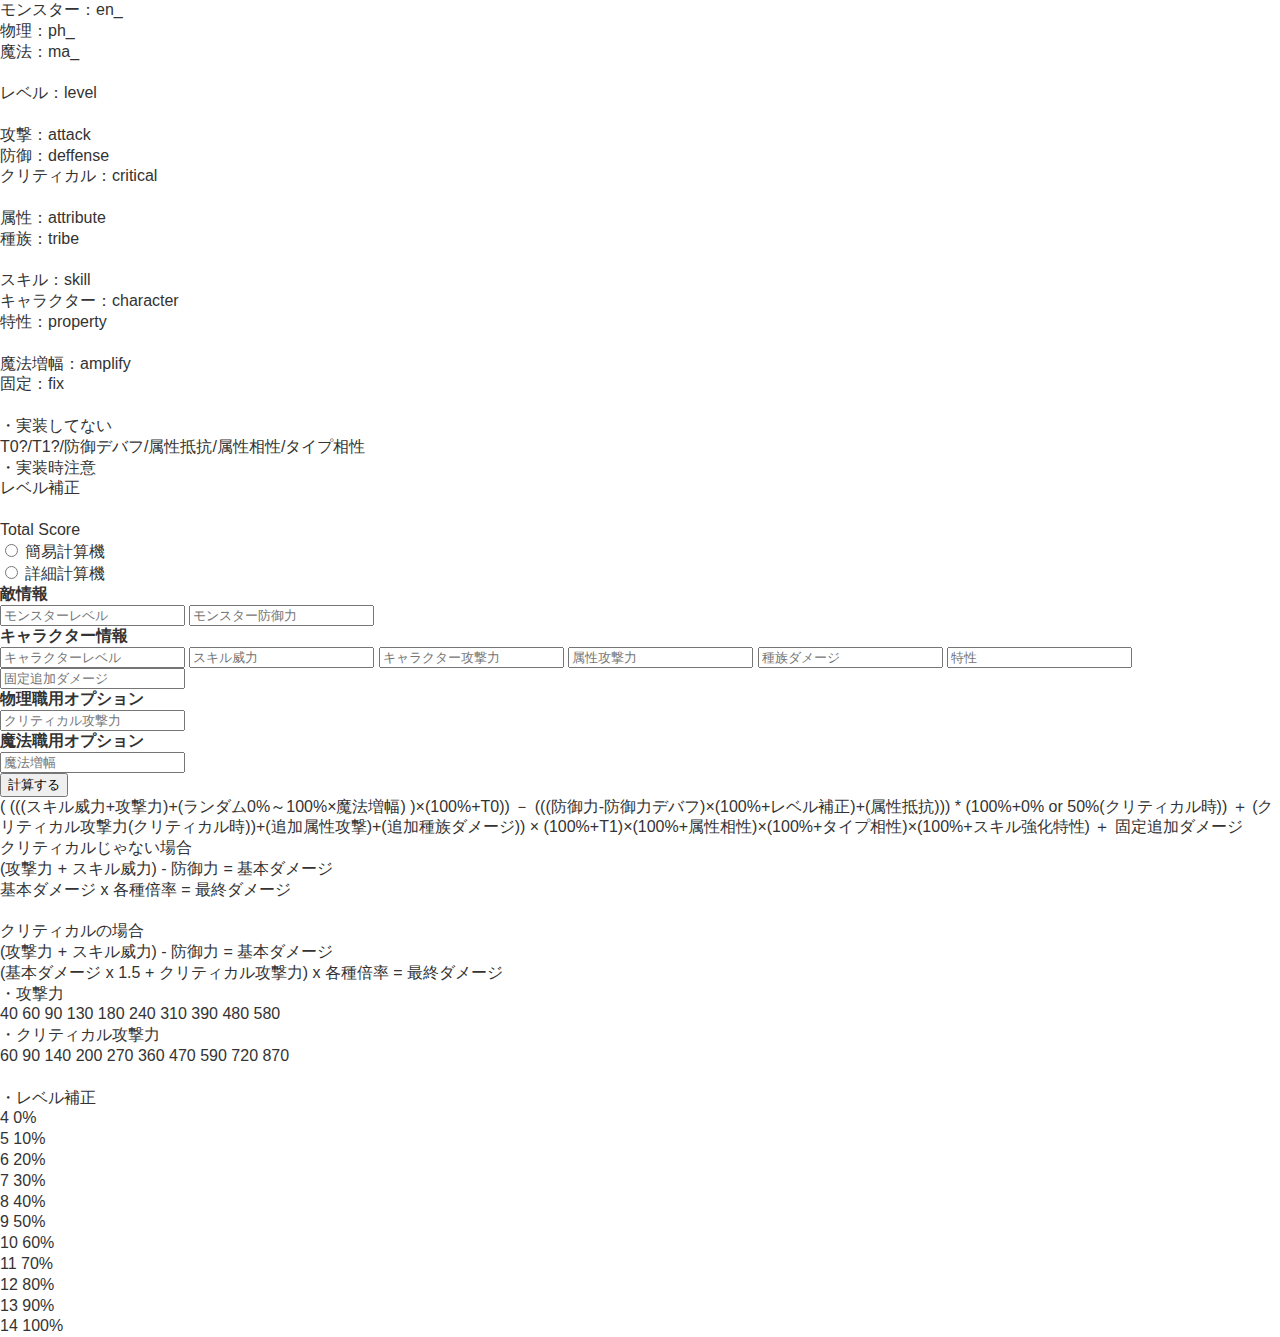
==== index.html @ 79c6828a "first commit" ====
<!DOCTYPE html>
<html lang="ja-JP">
<head>
<meta http-equiv="X-UA-Compatible" content="IE=edge,chrome=1">
<meta charset="UTF-8">

<meta property="og:title" content="">
<meta property="og:type" content="">
<meta property="og:image" content="">
<meta property="og:url" content="">
<meta property="og:site_name" content="">
<meta property="og:description" content="">
<link rel="canonical" href="">

<title>ToS Damager.</title>

<link rel="stylesheet" type="text/css" href="./assets/styles/styles.css">

</head>
<body>  
モンスター：en_<br>
物理：ph_<br>
魔法：ma_<br><br>
  
レベル：level<br><br>
  
攻撃：attack<br>
防御：deffense<br>
クリティカル：critical<br><br>
  
属性：attribute<br>
種族：tribe<br><br>
  
スキル：skill<br>
キャラクター：character<br>
特性：property<br><br>
  
魔法増幅：amplify<br>
固定：fix<br><br>
  
  
  
・実装してない<br>
T0?/T1?/防御デバフ/属性抵抗/属性相性/タイプ相性<br>
・実装時注意<br>
レベル補正<br><br>
  
<div id="">
  <p id="totalScore">Total Score</p>
</div>
  
<div id="calculatorType">
  <label><input type="radio" name="cal_type" value="easy"> 簡易計算機</label><br>
  <label><input type="radio" name="cal_type" value="detail"> 詳細計算機</label><br>
</div>

<div id="">
  <h2>敵情報</h2>
  <input type="text" id="en_level" class="" placeholder="モンスターレベル">
  <input type="text" id="en_deffense" class="" placeholder="モンスター防御力">
</div>
  
<div id="">
  <h2>キャラクター情報</h2>
  <input type="text" id="character_level" class="" placeholder="キャラクターレベル">
  <input type="text" id="skill_power" class="" placeholder="スキル威力">
  <input type="text" id="character_attack" class="" placeholder="キャラクター攻撃力">
  <input type="text" id="attribute_attack" class="" placeholder="属性攻撃力">
  <input type="text" id="tribe_attack" class="" placeholder="種族ダメージ">
  <input type="text" id="property_attack" class="" placeholder="特性">
  <input type="text" id="fix_attack" class="" placeholder="固定追加ダメージ">
</div>
  
  
<div id="">
  <h2>物理職用オプション</h2>
  <input type="text" id="ph_critical_attack" class="" placeholder="クリティカル攻撃力">
</div>
  
<div id="">
  <h2>魔法職用オプション</h2>
  <input type="text" id="ma_amplify" class="" placeholder="魔法増幅">
</div>
  
<div id="">
  <button id="calculatorButton">計算する</button>
</div>

  
<blockquote>
(
(((スキル威力+攻撃力)+(ランダム0%～100%×魔法増幅) )×(100%+T0))
－
(((防御力-防御力デバフ)×(100%+レベル補正)+(属性抵抗)))
*
(100%+0% or 50%(クリティカル時))
＋
(クリティカル攻撃力(クリティカル時))+(追加属性攻撃)+(追加種族ダメージ))
×
(100%+T1)×(100%+属性相性)×(100%+タイプ相性)×(100%+スキル強化特性)
＋
固定追加ダメージ
</blockquote>
  
<blockquote>
クリティカルじゃない場合<br>
(攻撃力 + スキル威力) - 防御力 = 基本ダメージ<br>
基本ダメージ x 各種倍率 = 最終ダメージ<br><br>
クリティカルの場合<br>
(攻撃力 + スキル威力) - 防御力 = 基本ダメージ<br>
(基本ダメージ x 1.5 + クリティカル攻撃力) x 各種倍率 = 最終ダメージ
</blockquote>
  
  
・攻撃力<br>
40	60	90	130	180	240	310	390	480	580<br>
・クリティカル攻撃力<br>
60	90	140	200	270	360	470	590	720	870<br><br>
  
・レベル補正<br>
4	0%<br>
5	10%<br>
6	20%<br>
7	30%<br>
8	40%<br>
9	50%<br>
10	60%<br>
11	70%<br>
12	80%<br>
13	90%<br>
14	100%


<script src="./assets/scripts/third.js"></script>
<script src="./assets/scripts/scripts.js"></script>
</body>
</html>
---- assets/styles/styles.css ----
@charset "UTF-8";
/* reset styles */
body {
  font: 13px/1.3 "ヒラギノ角ゴ Pro W3", "Hiragino Kaku Gothic Pro", Osaka, "メイリオ", Meiryo, "ＭＳＰゴシック", sans-serif;
  color: #333;
}

html, body, div, span, object, iframe, h1, h2, h3, h4, h5, h6, p, blockquote, pre, abbr, address, cite, code, del, dfn, em, img, ins, kbd, q, samp, small, strong, sub, sup, var, b, i, dl, dt, dd, ol, ul, li, fieldset, form, label, legend, table, caption, tbody, tfoot, thead, tr, th, td, article, aside, canvas, details, figcaption, figure, footer, header, hgroup, menu, nav, section, summary, time, mark, audio, video {
  margin: 0;
  padding: 0;
  border: 0;
  outline: 0;
  font-size: 100%;
  vertical-align: baseline;
  background: transparent;
}

fieldset, img {
  border: 0;
}

address, caption, cite, code, dfn, em, strong, th, var {
  font-style: normal;
  font-weight: normal;
}

ol, ul {
  list-style: none;
}

table {
  border-collapse: collapse;
  border-spacing: 0;
}

caption, th {
  text-align: left;
}

article, aside, details, figcaption, figure, footer, header, hgroup, menu, nav, section {
  display: block;
}

img, video {
  max-width: 100%;
  height: auto;
}

.clearfix {
  *zoom: 1;
}

.clearfix:before, .clearfix:after {
  display: table;
  line-height: 0;
  content: "";
}

.clearfix:after {
  clear: both;
}

.js-hide {
  display: none;
}

.js-show {
  display: block;
}
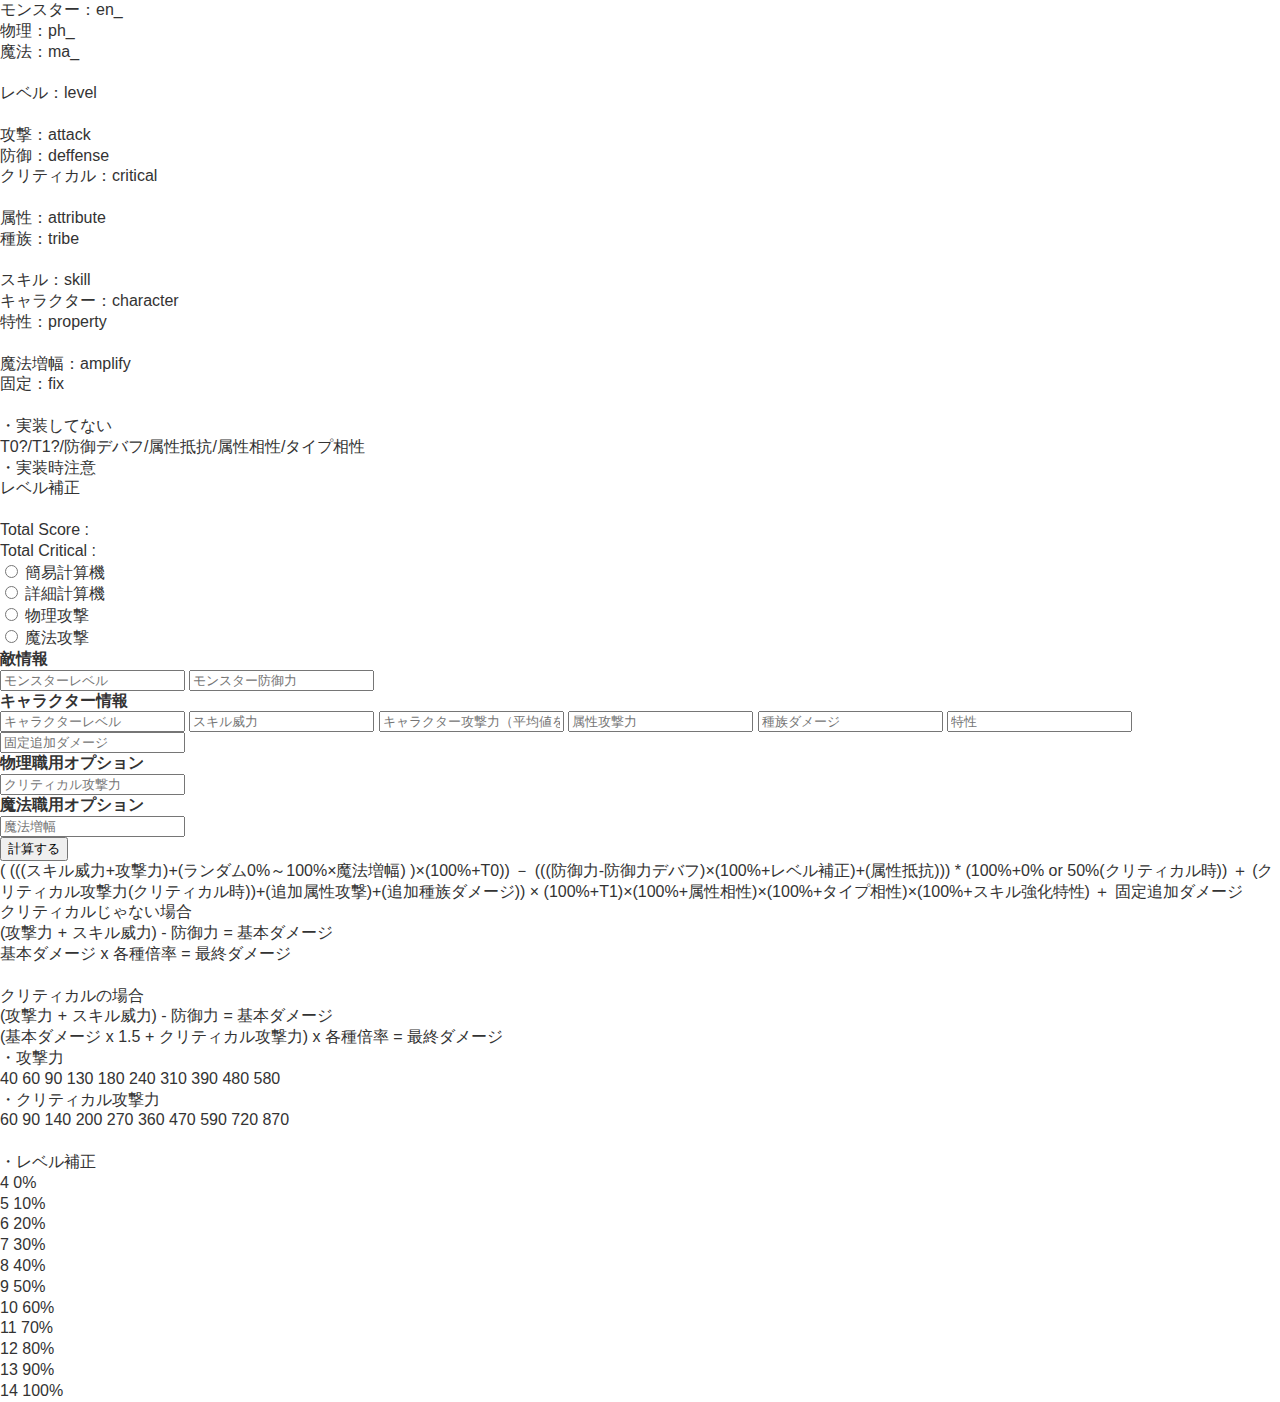
==== commit f800aa5c: "第１弾" ====
--- a/index.html
+++ b/index.html
@@ -46,12 +46,17 @@
 レベル補正<br><br>
   
 <div id="">
-  <p id="totalScore">Total Score</p>
+  <p>Total Score : <span id="totalScore"></span></p>
+  <p>Total Critical : <span id="totalCritical"></span></p>
 </div>
   
 <div id="calculatorType">
   <label><input type="radio" name="cal_type" value="easy"> 簡易計算機</label><br>
   <label><input type="radio" name="cal_type" value="detail"> 詳細計算機</label><br>
+</div>
+<div id="attackType">
+  <label><input type="radio" name="attack_type" value="ph"> 物理攻撃</label><br>
+  <label><input type="radio" name="attack_type" value="ma"> 魔法攻撃</label><br>
 </div>
 
 <div id="">
@@ -64,7 +69,7 @@
   <h2>キャラクター情報</h2>
   <input type="text" id="character_level" class="" placeholder="キャラクターレベル">
   <input type="text" id="skill_power" class="" placeholder="スキル威力">
-  <input type="text" id="character_attack" class="" placeholder="キャラクター攻撃力">
+  <input type="text" id="character_attack" class="" placeholder="キャラクター攻撃力（平均値を入力）">
   <input type="text" id="attribute_attack" class="" placeholder="属性攻撃力">
   <input type="text" id="tribe_attack" class="" placeholder="種族ダメージ">
   <input type="text" id="property_attack" class="" placeholder="特性">
@@ -72,12 +77,12 @@
 </div>
   
   
-<div id="">
+<div id="phMode">
   <h2>物理職用オプション</h2>
   <input type="text" id="ph_critical_attack" class="" placeholder="クリティカル攻撃力">
 </div>
   
-<div id="">
+<div id="maMode">
   <h2>魔法職用オプション</h2>
   <input type="text" id="ma_amplify" class="" placeholder="魔法増幅">
 </div>
